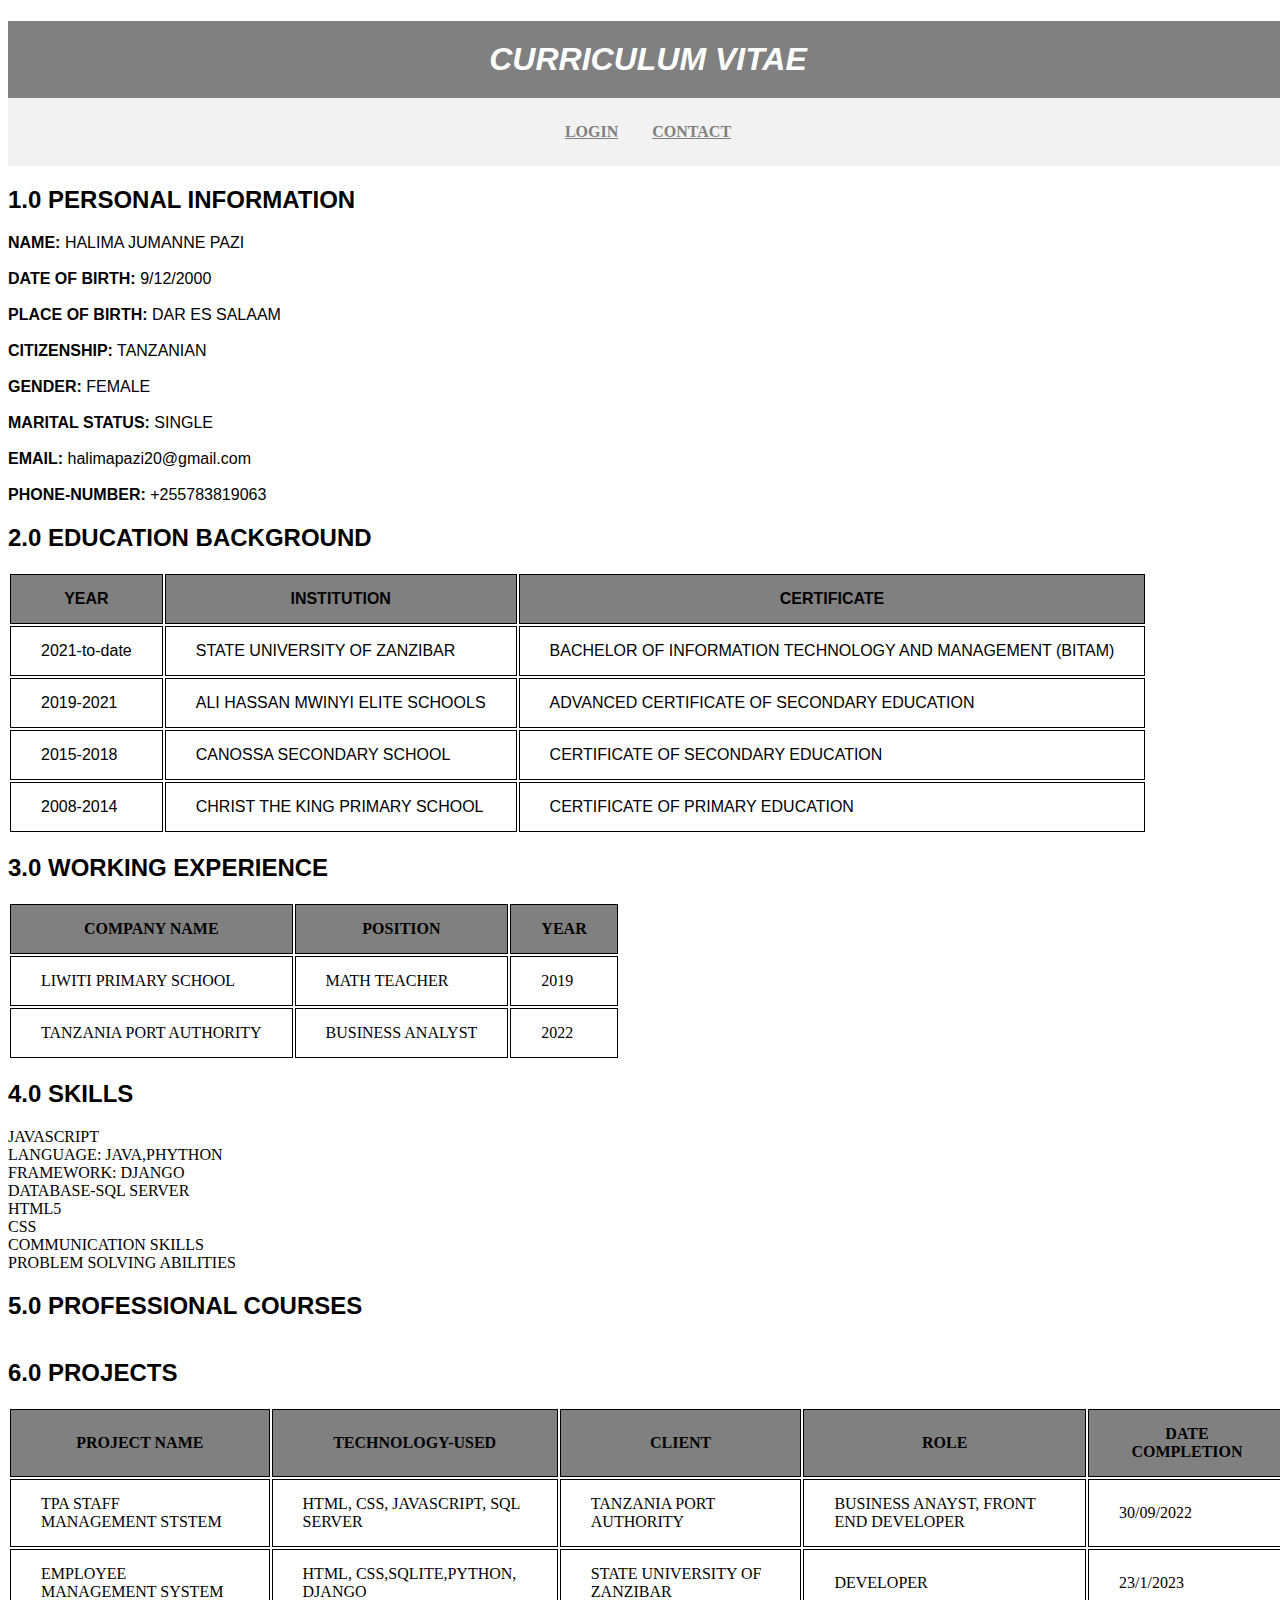
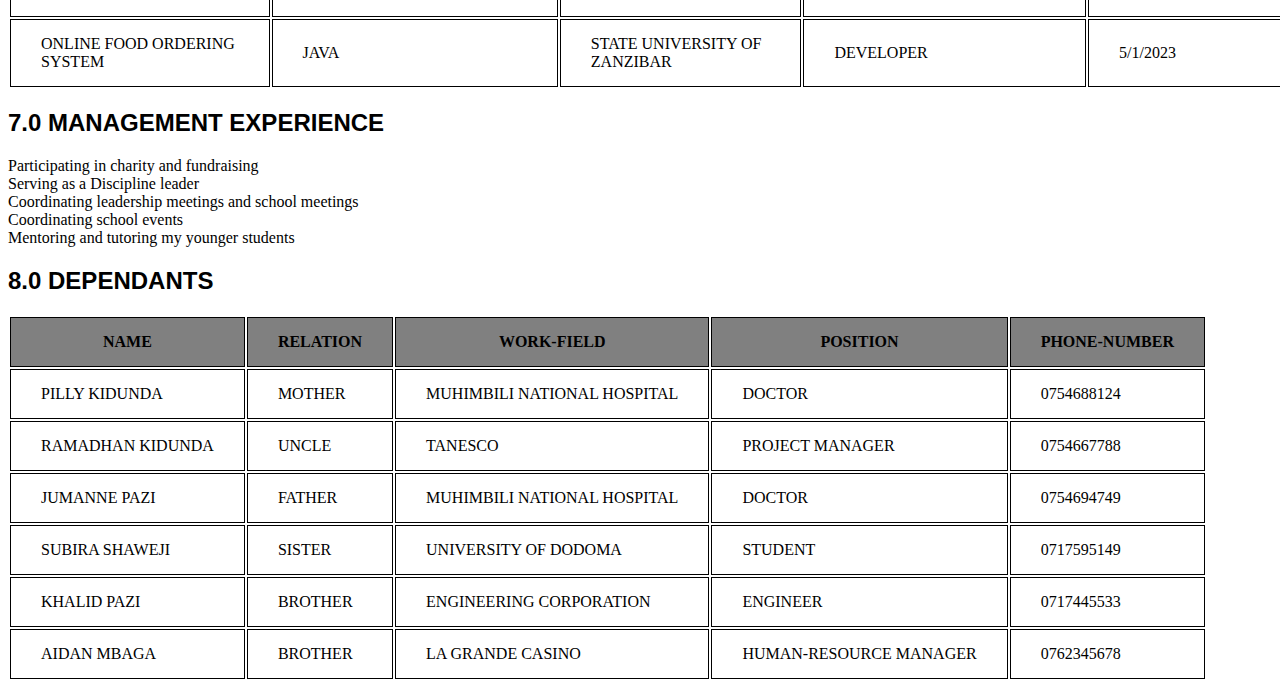
==== index.html @ 4cb382b7 "my commit" ====
<!DOCTYPE html>
<html>
    <head>
        <title>my website</title>
        <link rel="stylesheet" href="style.css">
        <style>
            .navbar{

                background-color: #f2f2f2;
                padding: 10px;
                margin-top: -20px;
                overflow: hiden;
                justify-content: center;
                display: flex;
                

            }
            .navbar a {
                float: left;
                color: grey;
                text-align: center;
                padding: 15px 17px;
                text-decoration: none;
                
            }
            
             
             #PROJECTS{
                overflow: scroll;
             }
             #EDUCATIONBACKGROUND{
                overflow: scroll;
             }
             
            
            
        </style>
    

    </head>
    <body>
        <heade>
            <h1><i>CURRICULUM VITAE</i></h1>

        </heade>
        
        <div class="navbar">
            <a href="login.html"><b><u>LOGIN</u></b></a>
            <a href="contact.html"><b><u>CONTACT</u></b> </a>
        
        
        </div>


        <div id="PERSONAL-INFORMATION">
            <h2>1.0 PERSONAL INFORMATION</h2>
            <u1>
                <li><b>NAME:</b>           HALIMA JUMANNE PAZI</li>
                <br>
                <li><b>DATE OF BIRTH:</b>  9/12/2000</li>
                <br>
                <li><b>PLACE OF BIRTH:</b> DAR ES SALAAM </li>
                <br>
                <li><b>CITIZENSHIP:</b>    TANZANIAN</li>
                <br>
                <li><b>GENDER:</b>         FEMALE</li>
                <br>
                <li><b>MARITAL STATUS:</b> SINGLE</li>
                <br>
                <li><b>EMAIL:</b>              halimapazi20@gmail.com</li>
                <br>
                <li><b>PHONE-NUMBER:</b>    +255783819063</li>
            </u1>
        </div>

            <div id="EDUCATION-BACKGROUND">
                <h2>2.0 EDUCATION BACKGROUND</h2>
                <table>
                    <tr>
                        <th>YEAR</th>
                        <th>INSTITUTION</th>
                        <th>CERTIFICATE</th>
                    </tr>
                    
                    <tr>
                        <td>2021-to-date</td>
                        <td>STATE UNIVERSITY OF ZANZIBAR</td>
                        <td>BACHELOR OF INFORMATION TECHNOLOGY AND MANAGEMENT (BITAM)</td>

                    </tr>
                    
                    <tr>
                        <td>2019-2021</td>
                        <td> ALI HASSAN MWINYI ELITE SCHOOLS </td>
                        <td> ADVANCED CERTIFICATE OF SECONDARY EDUCATION</td>
                    </tr>
                    <tr>
                        <td>2015-2018</td>
                        <td>CANOSSA SECONDARY SCHOOL</td>
                        <td> CERTIFICATE OF SECONDARY EDUCATION </td>
                    </tr>
                
                    <tr>
                        <td>2008-2014</td>
                        <td> CHRIST THE KING PRIMARY SCHOOL</td>
                        <td>CERTIFICATE OF PRIMARY EDUCATION</td>
                    </tr>    
                </table>
                    
             </div>

        </div>
        <div id="WORKING-EXPERIENCE">
            <h2>3.0 WORKING EXPERIENCE</h2>
            <table>
                <tr>
                    <th>COMPANY NAME</th>
                    <th>POSITION</th>
                    <th>YEAR</th>
                </tr>
                <tr>
                    <td>LIWITI PRIMARY SCHOOL</td>
                    <td>MATH TEACHER</td>
                    <td>2019</td>
                </tr>
                <TR>
                    <td>TANZANIA PORT AUTHORITY</td>
                    <td>BUSINESS ANALYST</td>
                    <td>2022</td>
                </TR>
            </table>
        </div>
        <div>
            <div id="SKILLS">
                <h2>4.0 SKILLS</h2>
                <u1>
                    <li>JAVASCRIPT</li>
                    <li>LANGUAGE: JAVA,PHYTHON</li>
                    <li>FRAMEWORK: DJANGO</li>
                    <li>DATABASE-SQL SERVER</li>
                    <li>HTML5</li>
                    <li>CSS</li>
                    <li>COMMUNICATION SKILLS</li>
                    <li>PROBLEM SOLVING ABILITIES</li>
                    
                </u1>
        </div>

        <div id="PROFESSIONAL COURSES">
            <h2> 5.0 PROFESSIONAL COURSES</h2>

        </div>
        <div id="PROJECTS">
            <h2>6.0 PROJECTS</h2>
            <table>
                <tr>

                    <th>PROJECT NAME</th>
                    <th>TECHNOLOGY-USED</th>
                    <th>CLIENT</th>
                    <th>ROLE</th>
                    <th>DATE COMPLETION</th>
                    
               
                    
                    

                </tr>
                
                <tr>
                    <td>TPA STAFF MANAGEMENT STSTEM</td>
                    <td>HTML, CSS, JAVASCRIPT, SQL SERVER</td>
                    <td> TANZANIA PORT AUTHORITY</td>
                    <td>BUSINESS ANAYST, FRONT END DEVELOPER</td>
                    <td>30/09/2022</td>
                    
                </tr>
                <tr>
                    <td>EMPLOYEE MANAGEMENT SYSTEM</td>
                    <td>HTML, CSS,SQLITE,PYTHON, DJANGO</td>
                    <td>STATE UNIVERSITY OF ZANZIBAR</td>
                    <td>DEVELOPER</td>
                    <td>23/1/2023</td>
                </tr>
                <tr>
                    <td>ONLINE FOOD ORDERING SYSTEM</td>
                    <td>JAVA</td>
                    <td>STATE UNIVERSITY OF ZANZIBAR</td>
                    <td>DEVELOPER</td>
                    <td>5/1/2023</td>
                </tr>
            </table>
            </div>
            <div id="MANAGEMENT EXPERIENCE">
                <h2>7.0 MANAGEMENT EXPERIENCE</h2>
                
                    
                    <u1>
                        <li>Participating in charity and fundraising</li>
                        <li>Serving as a Discipline leader</li>
                        <li>Coordinating leadership meetings and school meetings</li>
                        <li>Coordinating school events </li>
                        <li>Mentoring and tutoring my younger students</li>
                        
                        
                        
                        
                    </u1>
            </div>

            
            <div id="DEPENDANTS">
                <h2>8.0 DEPENDANTS</h2>
                <table>
                    <tr>
                        <th>NAME</th>
                        <th>RELATION</th>
                        <th>WORK-FIELD</th>
                        <th>POSITION</th>
                        <th>PHONE-NUMBER</th>
                        
                    </tr>
                    <tr>
                        <td>PILLY KIDUNDA</td>
                        <td>MOTHER</td>
                        <td>MUHIMBILI NATIONAL HOSPITAL</td>
                        <td>DOCTOR</td>
                        <td>0754688124</td>
                    </tr>
                    <tr>
                        <td>RAMADHAN KIDUNDA</td>
                        <td>UNCLE</td>
                        <td>TANESCO</td>
                        <td>PROJECT MANAGER</td>
                        <td>0754667788</td>
                    </tr>
                    <tr>
                        <td>JUMANNE PAZI</td>
                        <td>FATHER</td>
                        <td>MUHIMBILI NATIONAL HOSPITAL</td>
                        <td>DOCTOR</td>
                        <td>0754694749</td>
                    </tr>
                    <tr>
                        <td>SUBIRA SHAWEJI</td>
                        <td>SISTER</td>
                        <td>UNIVERSITY OF DODOMA</td>
                        <td>STUDENT</td>
                        <td>0717595149</td>

                    </tr>
                    <tr>
                        <td>KHALID PAZI</td>
                        <td>BROTHER</td>
                        <td>ENGINEERING CORPORATION</td>
                        <td>ENGINEER</td>
                        <td>0717445533</td>

                    </tr>
                    <tr>
                        
                            <td>AIDAN MBAGA</td>
                            <td>BROTHER</td>
                            <td>LA GRANDE CASINO</td>
                            <td>HUMAN-RESOURCE MANAGER</td>
                            <TD>0762345678</TD>
                        
                    </tr>
                </table>

            </div>


    </body>
</html>
---- style.css ----
h1{
    font-family: sans-serif;
    text-align: center;
    color: white;
    background-color:  gray;
    margin-bottom: 20px;
    padding: 20px;
    
}
h2{
    font-family: Verdana, Geneva, Tahoma, sans-serif;
}

#PERSONAL-INFORMATION{
    font-family: Arial, Helvetica, sans-serif;
}
#EDUCATION-BACKGROUND{
    font-family: Arial, Helvetica, sans-serif;
    
    
}

th,td{
    border:1px solid black;
    
    padding: 15px 30px;
}
th{
    background-color: grey;
}
body{
    width: 100%;
    font-size: 1em;
}
@media (max-width: 767px){
    
}
#PROJECTS{
    overflow-x: scroll;
 }
 #EDUCATIONBACKGROUND{
    overflow-x: scroll;
 }
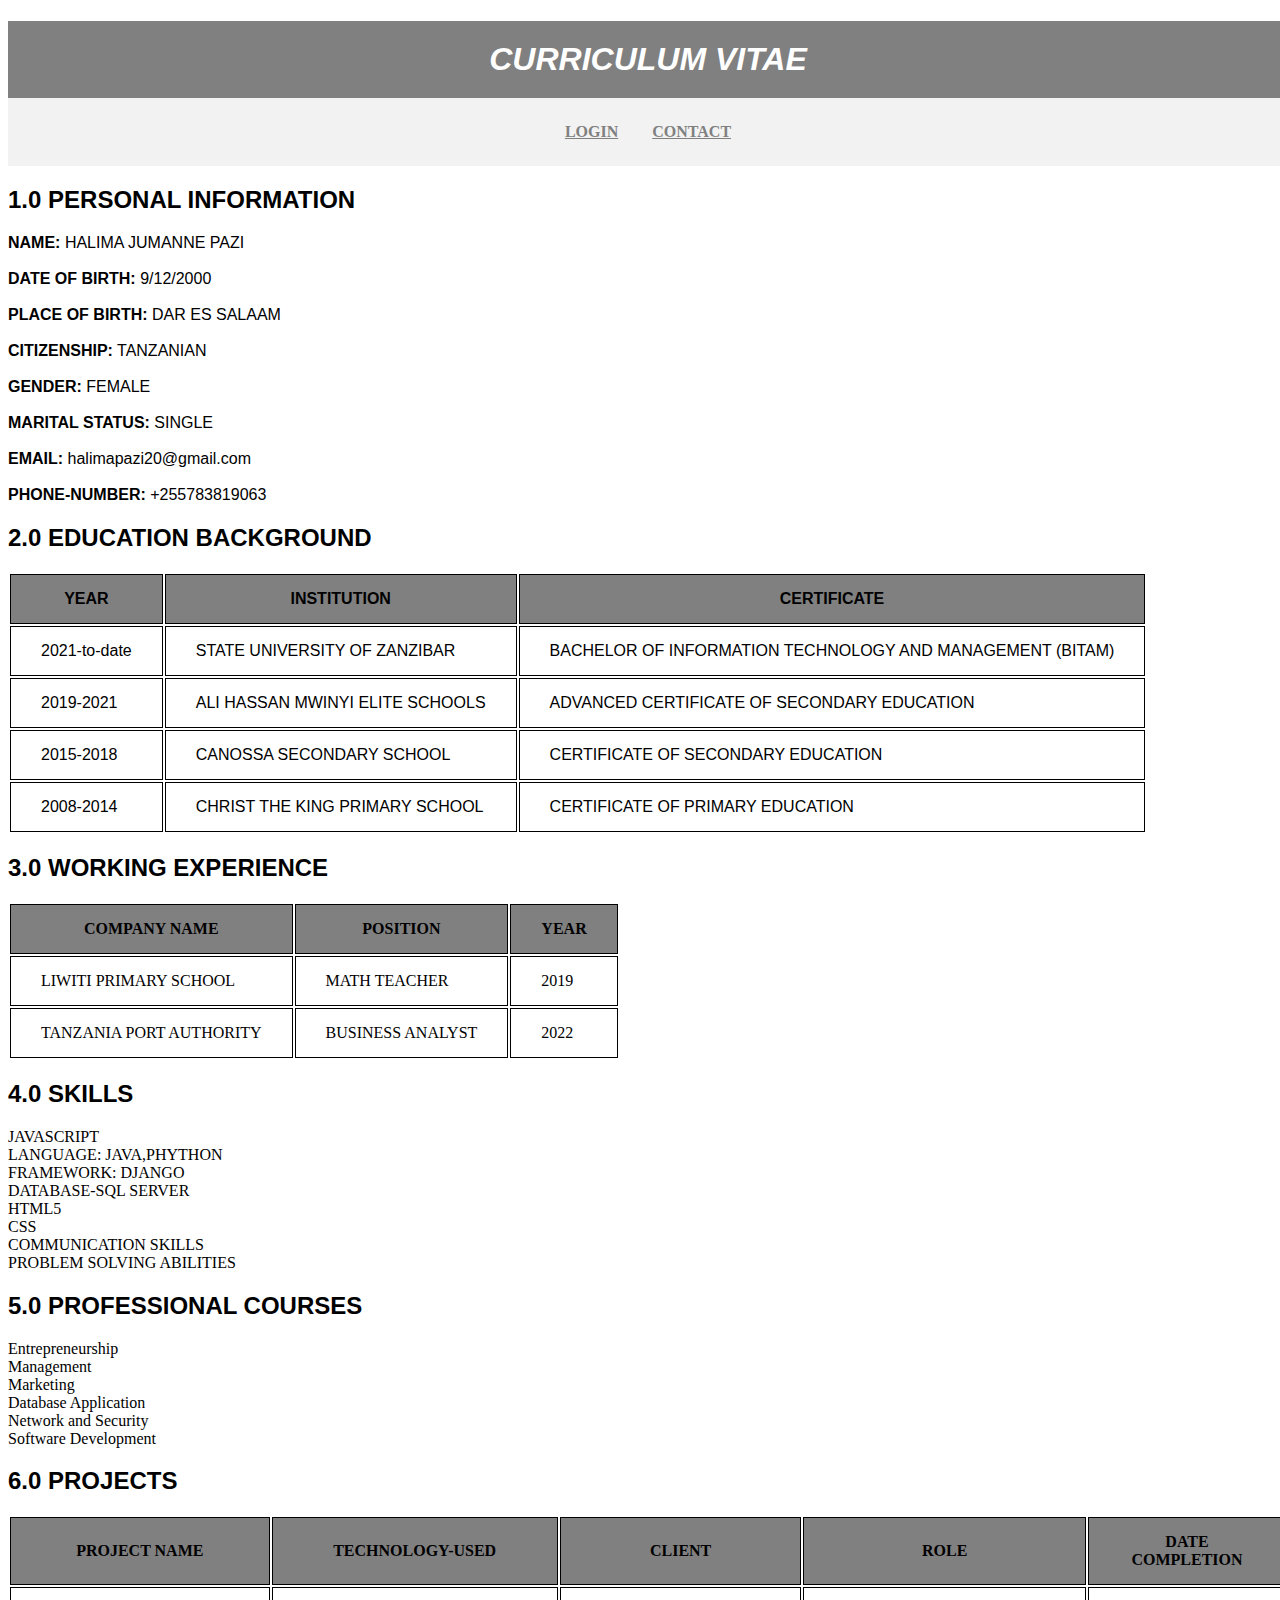
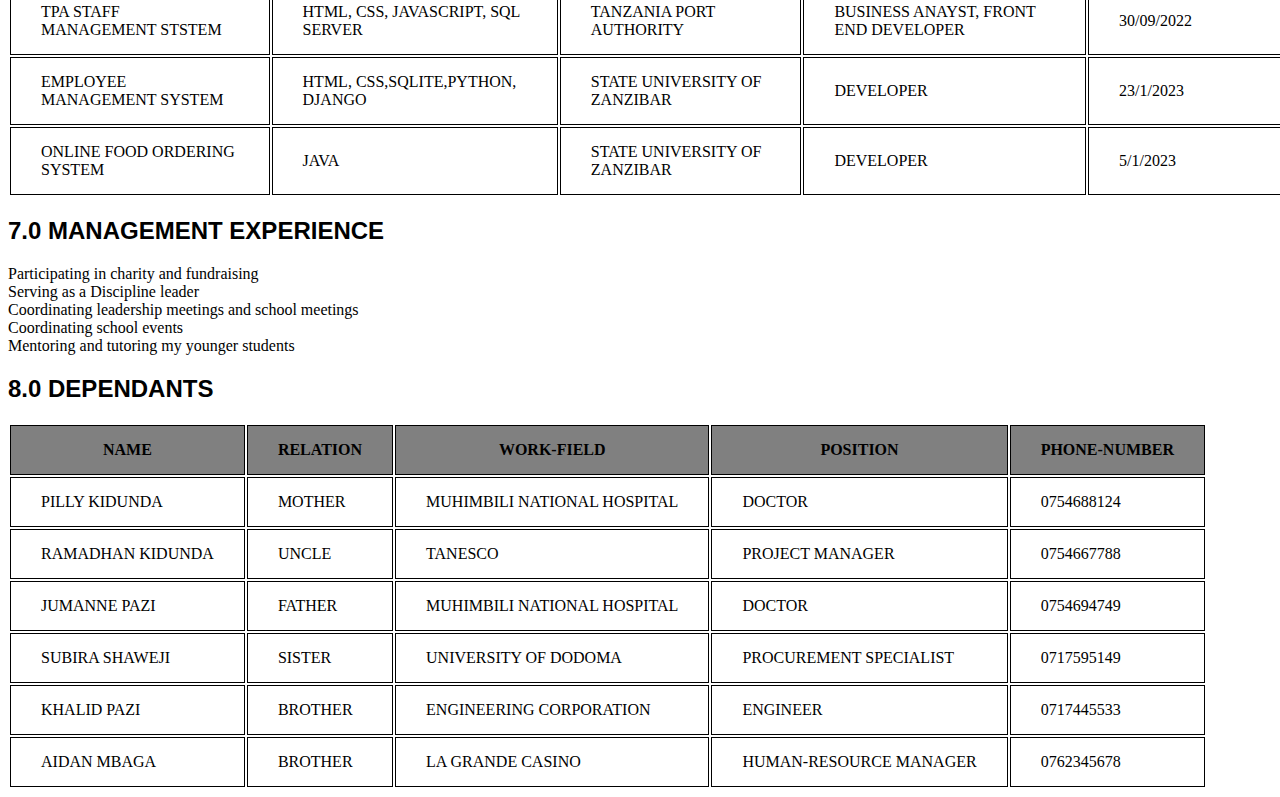
==== commit 7c8b5fe3: "my commit" ====
--- a/index.html
+++ b/index.html
@@ -148,6 +148,16 @@
 
         <div id="PROFESSIONAL COURSES">
             <h2> 5.0 PROFESSIONAL COURSES</h2>
+            <u1>
+                <li>Entrepreneurship</li>
+                <li>Management</li>
+                <li>Marketing</li>
+                <li>Database Application</li>
+                <li>Network and Security</li>
+                <li>Software Development</li>
+                
+                
+            </u1>
 
         </div>
         <div id="PROJECTS">
@@ -245,7 +255,7 @@
                         <td>SUBIRA SHAWEJI</td>
                         <td>SISTER</td>
                         <td>UNIVERSITY OF DODOMA</td>
-                        <td>STUDENT</td>
+                        <td>PROCUREMENT SPECIALIST</td>
                         <td>0717595149</td>
 
                     </tr>
